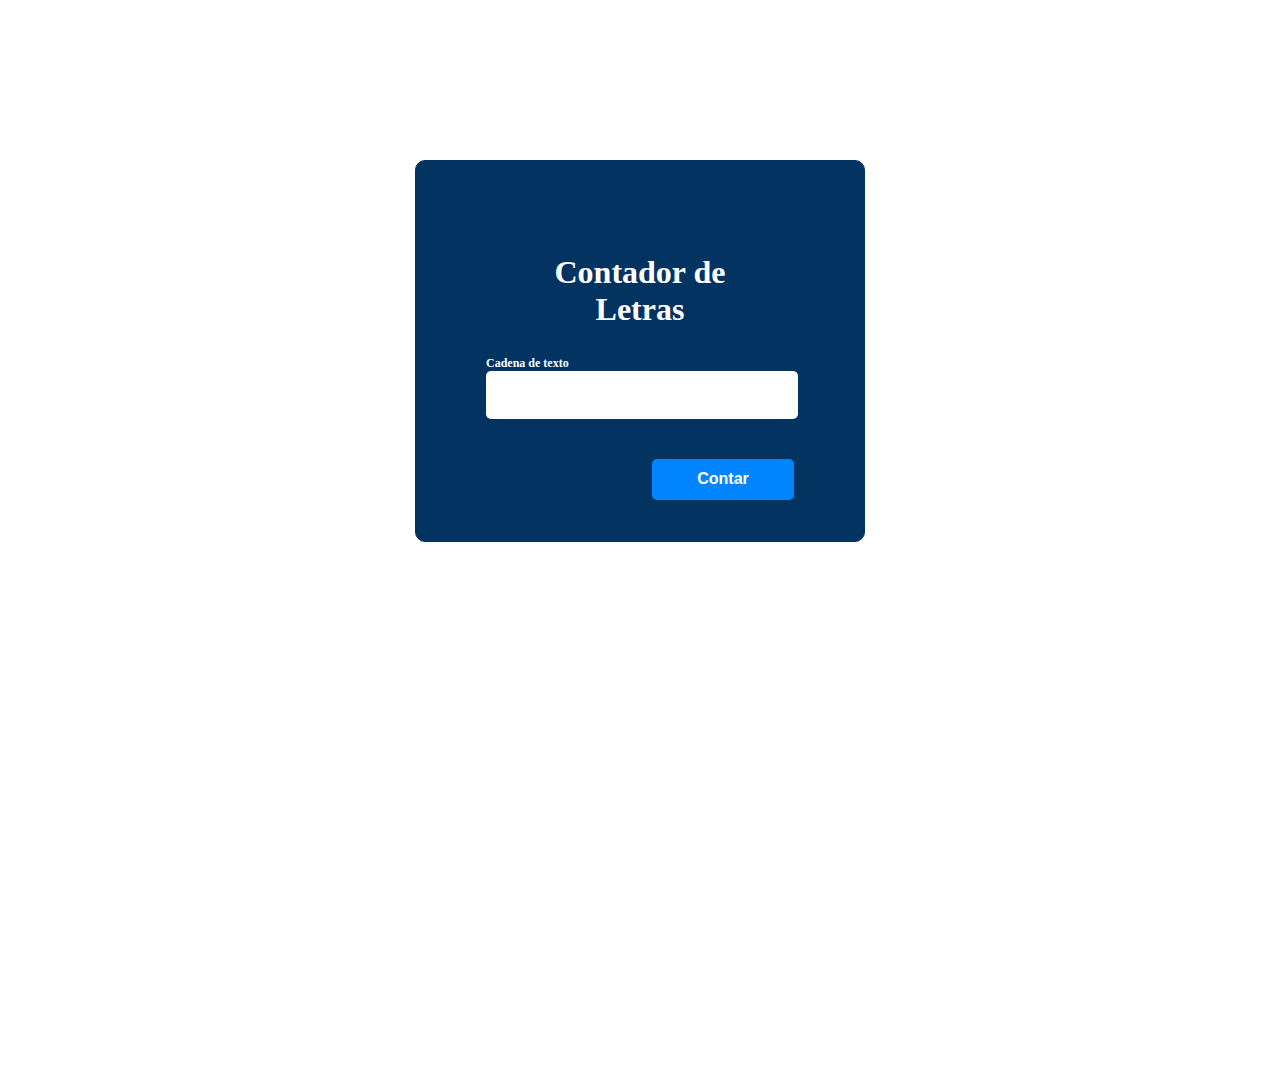
==== lab8/index.html @ 4b54e306 "moving files to lab8 directory" ====
<!DOCTYPE html>
<html lang="en">
<head>
    <meta charset="UTF-8">
    <title>Laboratorio 8</title>
    <link rel="stylesheet" href="styles.css">
</head>
<body>
    <section class="row">
        <!-- Link a GitHub -->
        <div class="github">
            <a href="http://"></a>
        </div>
        <div class="form-container">
                <form id="form">
                    <h1>Contador de Letras</h1>
                    <!-- label e input de la palabra -->
                    <div class="input-container">
                        <label>Cadena de texto</label>
                        <input id="word" type="text" required>      
                    </div>
                    <div class="buttons">             
                        <button type="button" id="btn-clear" onclick="limpiar()">Limpiar</button>
                        <button type="submit" id="btn-count" onclick="contar()">Contar</button> 
                    </div>
                </form>
            </div>
            <div class="ans">
                <p id="respuesta"></p>   
            </div>
        </section>
        <script src="contador.js"></script>
</body>

</html>
---- lab8/styles.css ----
body {
    height: 100vh;
}
.row{
    margin: 10rem;
    display: flex;
    flex-direction: column;
    justify-content: center;
    align-items: center;
}

.form-container {
    border: 1px solid#023361;
    background: #023361;
    padding: 20px 0;
    border-radius: 10px;
    display: flex;
    justify-content: center;
    flex-direction: column;
    width: 35vw; 
    height: 340px;    
}

 h1 {
    height: 48px;
    font-family: 'Montserrat';
    color:white;
    text-align: center;
    padding: 30px;   
}

form {
    padding: 65px 60px;
    margin: 10px; 
    box-sizing: border-box;
}


input {   
    font-family:'Montserrat' ;
    font-weight: bold;
    font-size: 16px;
    color:black;
    background: white;
    display: block;
    width: 100%;
    height: 46px;
    border-radius: 5px;
    border: none;
    outline: none; 
} 

label {  
    font-family: 'Montserrat';
    font-size: 12px;
    font-weight: bold;
    bottom: 40px;
    color: white;
    pointer-events: none;
    padding-top: 20px;
}

.buttons{
    display: flex;
    justify-content: space-between;
    margin-top: 40px;
}
/* boton contar */
button[type="submit"]{  
    width: 142px;
    height: 41px;
    background:#0085FF;
    border-radius: 5px;
    border: none;
    font-size: 16px;
    color: white;
    font-weight: 700;
    line-height: 20px;
    cursor: pointer;
}
/* boton limpiar */
 button[type="button"] {
    width: 142px;
    height: 41px;
    background:#FF0000;
    border-radius: 5px;
    border: none;
    font-size: 16px;
    color: white;
    font-weight: 700;
    line-height: 20px;
    cursor: pointer;
    visibility:hidden;
} 
.ans{
    font-family: 'Montserrat';  
    /* background-color: bisque; */
    padding: 10px; 
    min-height: 20px;
    width: 35vw;
    
}
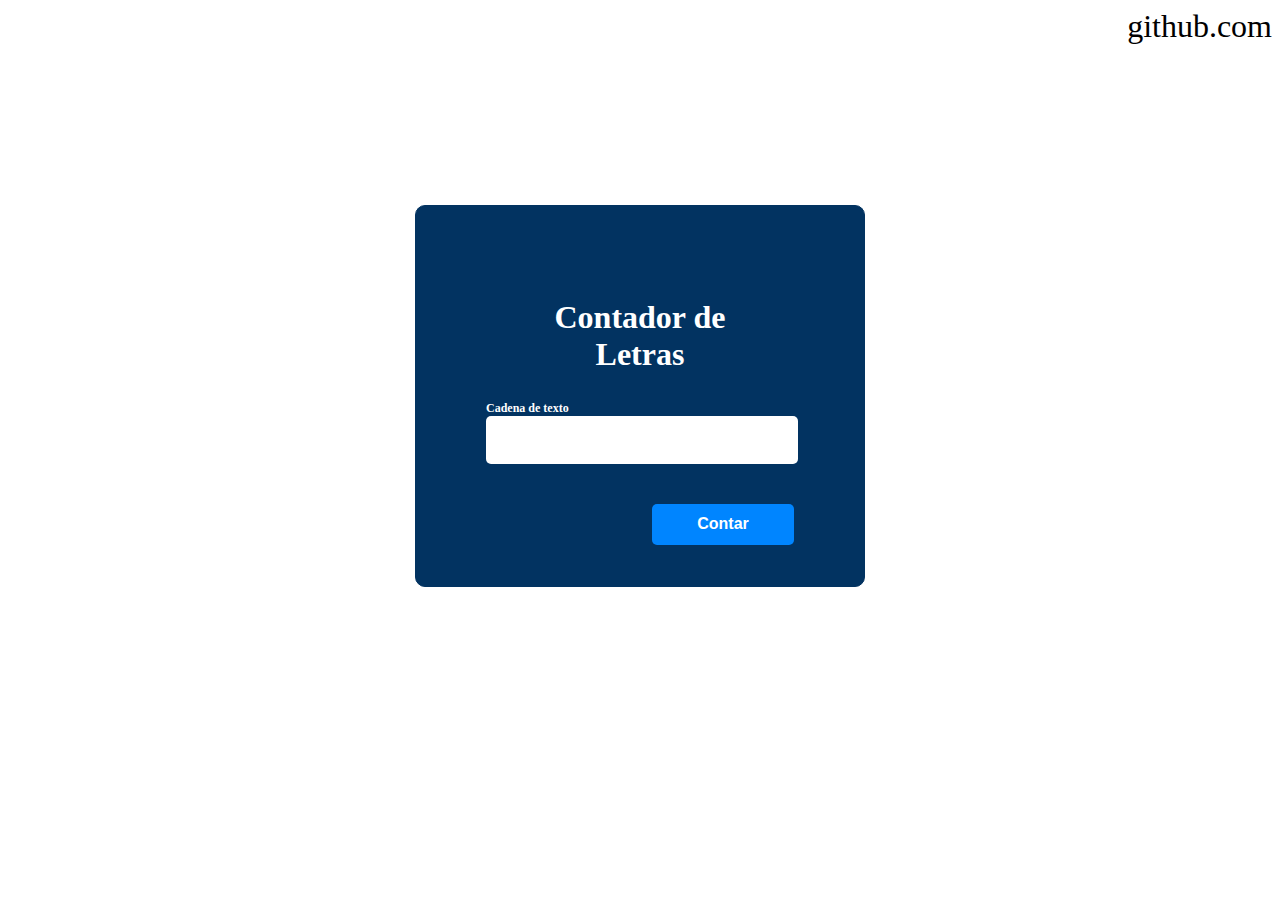
==== commit f8c63d22: "add link github master" ====
--- a/lab8/index.html
+++ b/lab8/index.html
@@ -6,11 +6,10 @@
     <link rel="stylesheet" href="styles.css">
 </head>
 <body>
-    <section class="row">
-        <!-- Link a GitHub -->
-        <div class="github">
-            <a href="http://"></a>
-        </div>
+    <!-- Link a GitHub -->  
+    <a href="https://github.com/2022-SEMII-DESIV-G2/hernandez-ambar/tree/master/lab8" 
+        target="_blank">github.com</a>
+    <section class="row">    
         <div class="form-container">
                 <form id="form">
                     <h1>Contador de Letras</h1>
--- a/lab8/styles.css
+++ b/lab8/styles.css
@@ -8,7 +8,17 @@
     justify-content: center;
     align-items: center;
 }
-
+a{
+    display: flex;
+    justify-content: flex-end;
+    font-size: 2em;  
+    font-family:'Montserrat';
+    color: black;
+    text-decoration: none;
+}
+a:hover{
+    color:rebeccapurple;
+}
 .form-container {
     border: 1px solid#023361;
     background: #023361;
